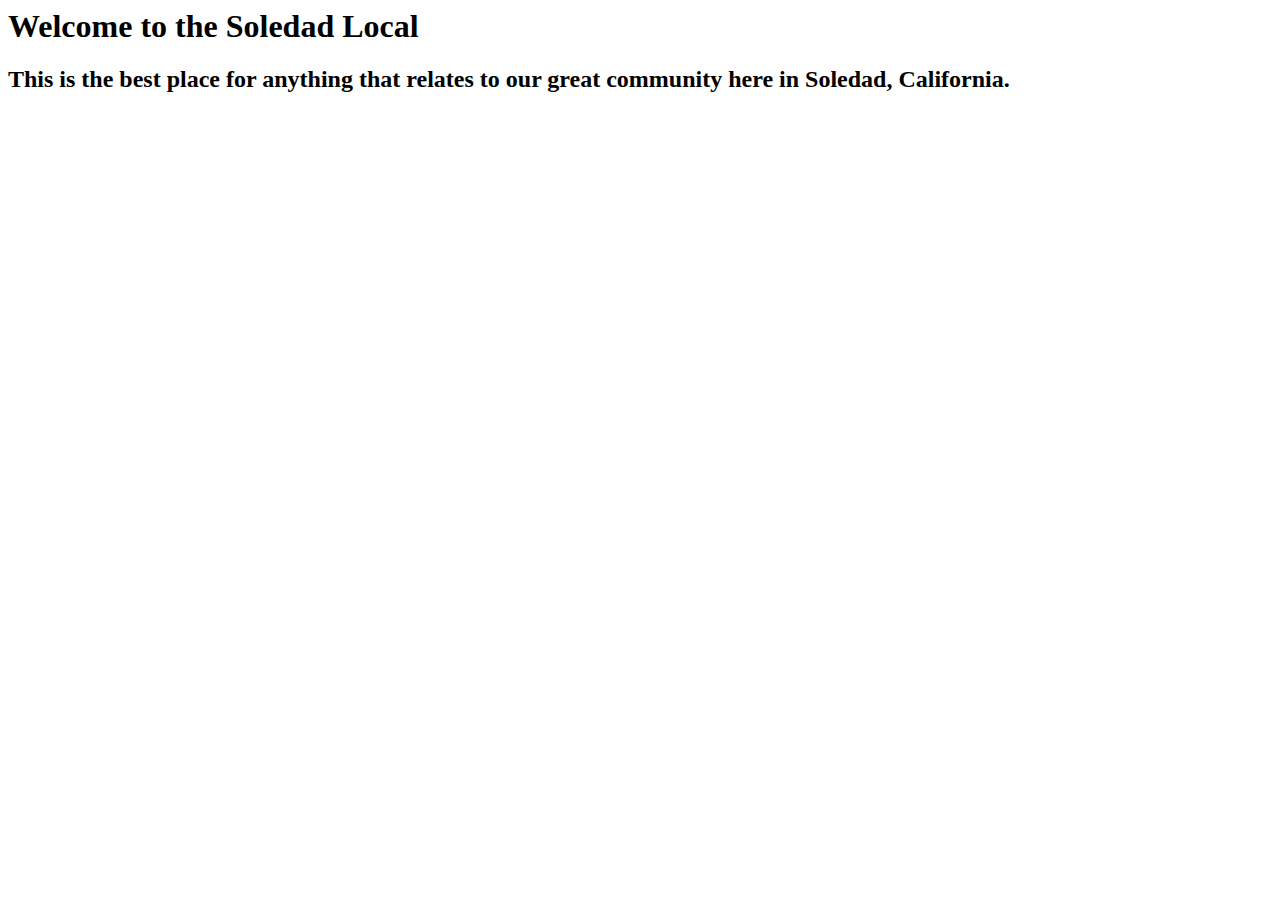
==== index.html @ 8171c096 "Fixing things" ====
<html>
    <head>
        <title>The Soledad Local</title>
    </head>

    <body>
        <div class ="image">
            <h1></h1>
        </div>
        <h1>Welcome to the Soledad Local</h1>
        <h2>This is the best place for anything that relates to our great community here in Soledad, California.</h2>
    </body>
</html>
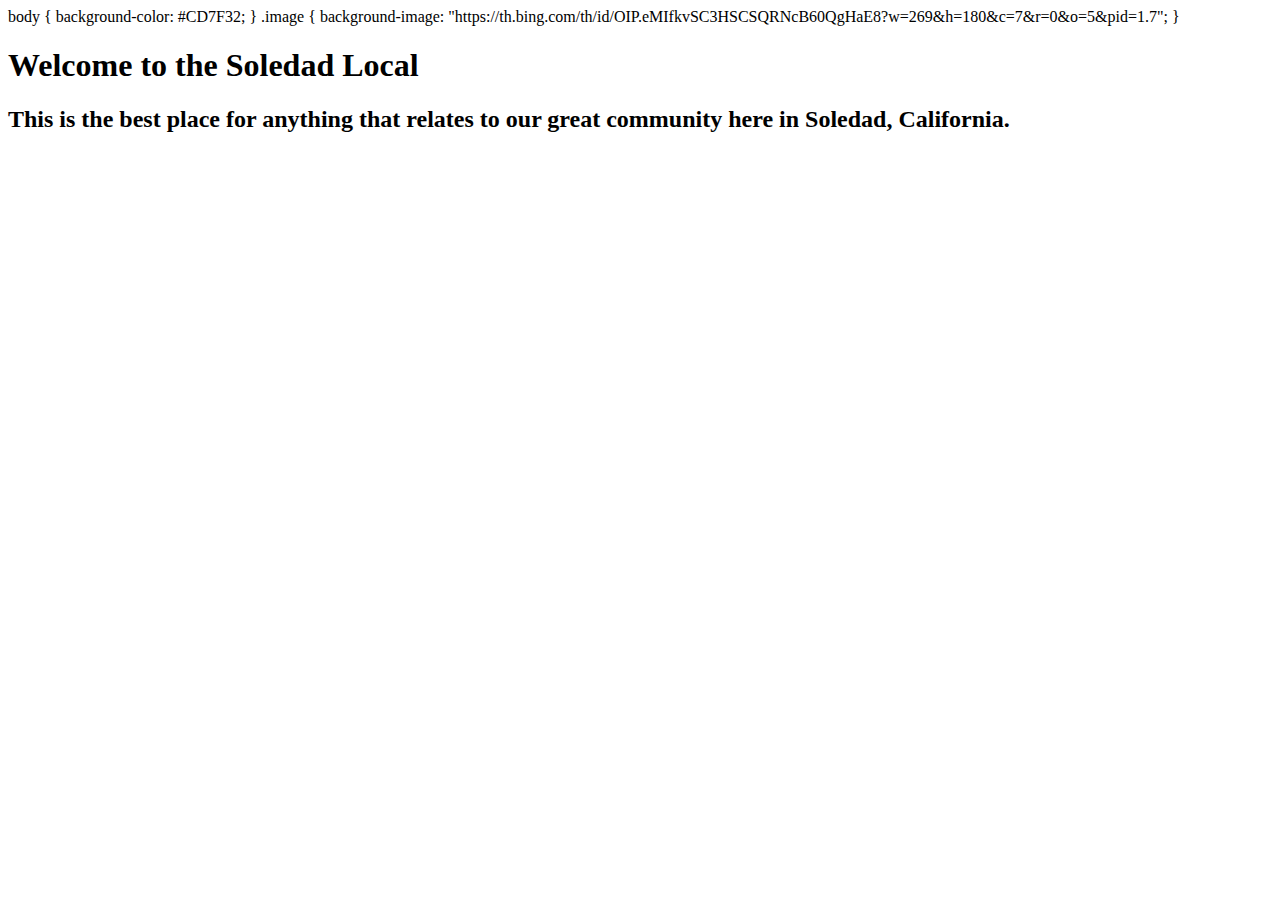
==== commit c51d0ddb: "Adding Pictures" ====
--- a/index.html
+++ b/index.html
@@ -1,6 +1,16 @@
 <html>
     <head>
         <title>The Soledad Local</title>
+        <div>
+            body {
+                background-color: #CD7F32;
+                
+            }
+            
+            .image {
+                background-image: "https://th.bing.com/th/id/OIP.eMIfkvSC3HSCSQRNcB60QgHaE8?w=269&h=180&c=7&r=0&o=5&pid=1.7";
+            }
+        </div>
     </head>
 
     <body>
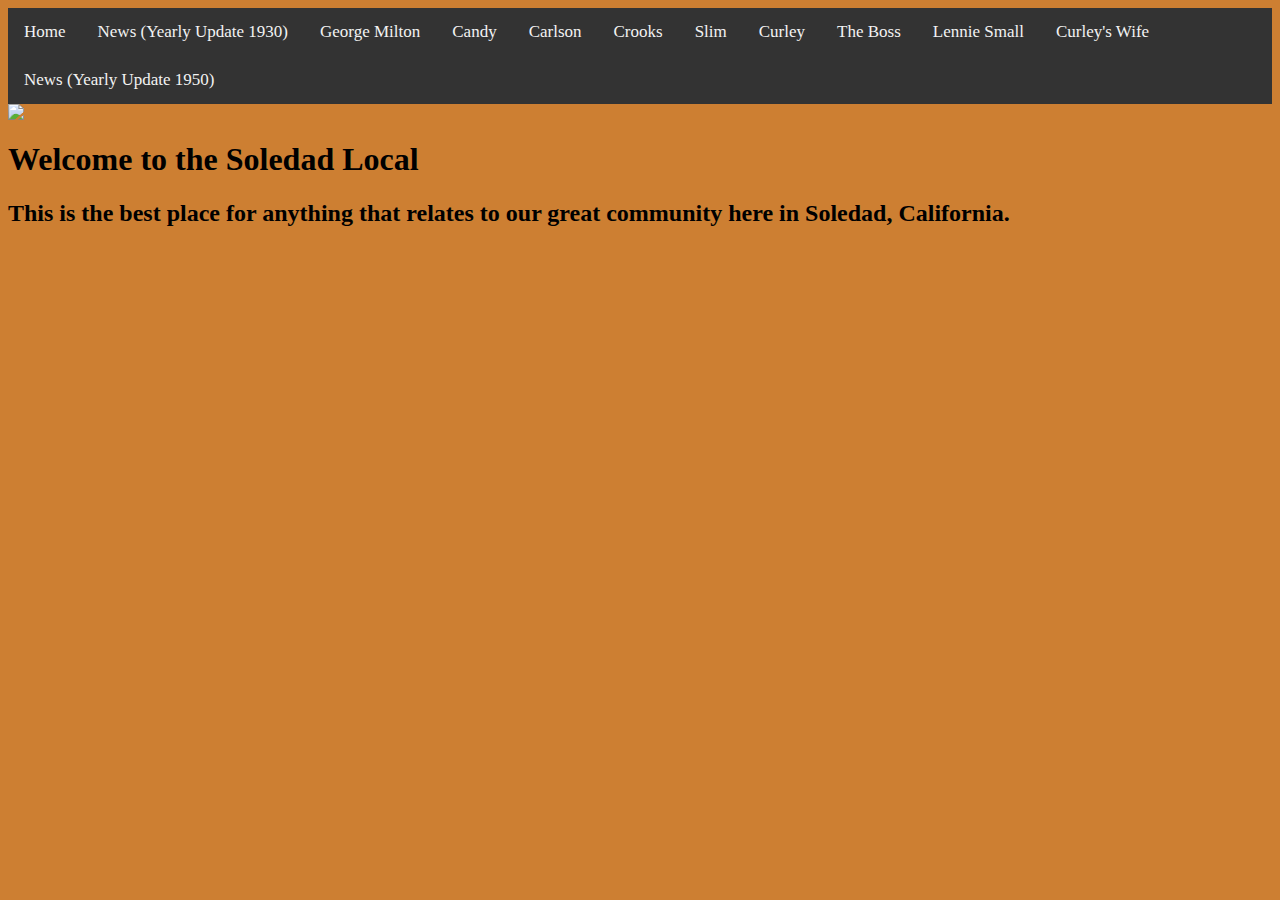
==== commit 61b15322: "Adding in pages and menu" ====
--- a/index.html
+++ b/index.html
@@ -1,22 +1,33 @@
 <html>
     <head>
         <title>The Soledad Local</title>
-        <div>
-            body {
-                background-color: #CD7F32;
-                
-            }
-            
-            .image {
-                background-image: "https://th.bing.com/th/id/OIP.eMIfkvSC3HSCSQRNcB60QgHaE8?w=269&h=180&c=7&r=0&o=5&pid=1.7";
-            }
-        </div>
+        <link rel="stylesheet" href = "styles.css">
     </head>
 
     <body>
+        <div class="topnav">
+            <a href="index.html">Home</a>
+            <a href="1930News.html">News (Yearly Update 1930)</a>
+            <a href="george.html">George Milton</a>
+            <a href="candy.html">Candy</a>
+            <a href="carlson.html">Carlson</a>
+            <a href="crooks.html">Crooks</a>
+            <a href="slim.html">Slim</a>
+            <a href="curley.html">Curley</a>
+            <a href="boss.html">The Boss</a>
+            <a href="lennie.html">Lennie Small</a>
+            <a href="purty.html">Curley's Wife</a>
+            <a href="1950News.html">News (Yearly Update 1950)</a>
+          </div>
+          
+          <div style="padding-left:16px">
+          </div>
         <div class ="image">
-            <h1></h1>
+        <image src="https://th.bing.com/th/id/OIP.eMIfkvSC3HSCSQRNcB60QgHaE8?w=269&h=180&c=7&r=0&o=5&pid=1.7"></image>
         </div>
+
+       
+
         <h1>Welcome to the Soledad Local</h1>
         <h2>This is the best place for anything that relates to our great community here in Soledad, California.</h2>
     </body>
--- a/styles.css
+++ b/styles.css
@@ -0,0 +1,44 @@
+body {
+    background-color: #CD7F32;
+    
+}
+
+.image {
+    background-position: center;
+    background-repeat: no-repeat;
+    background-size: cover;
+    position: relative;
+}
+
+.ads {
+    position: right;
+    padding: 10px;
+}
+
+.topnav {
+    overflow: hidden;
+    background-color: #333;
+}
+
+.topnav a {
+    float: left;
+    color: #f2f2f2;
+    text-align: center;
+    padding: 14px 16px;
+    text-decoration: none;
+    font-size: 17px;
+}
+
+.topnav a:hover {
+    background-color: #ddd;
+    color: black;
+}
+
+.topnav a.active {
+     background-color: #04AA6D;
+     color: white;
+}
+
+.home {
+
+}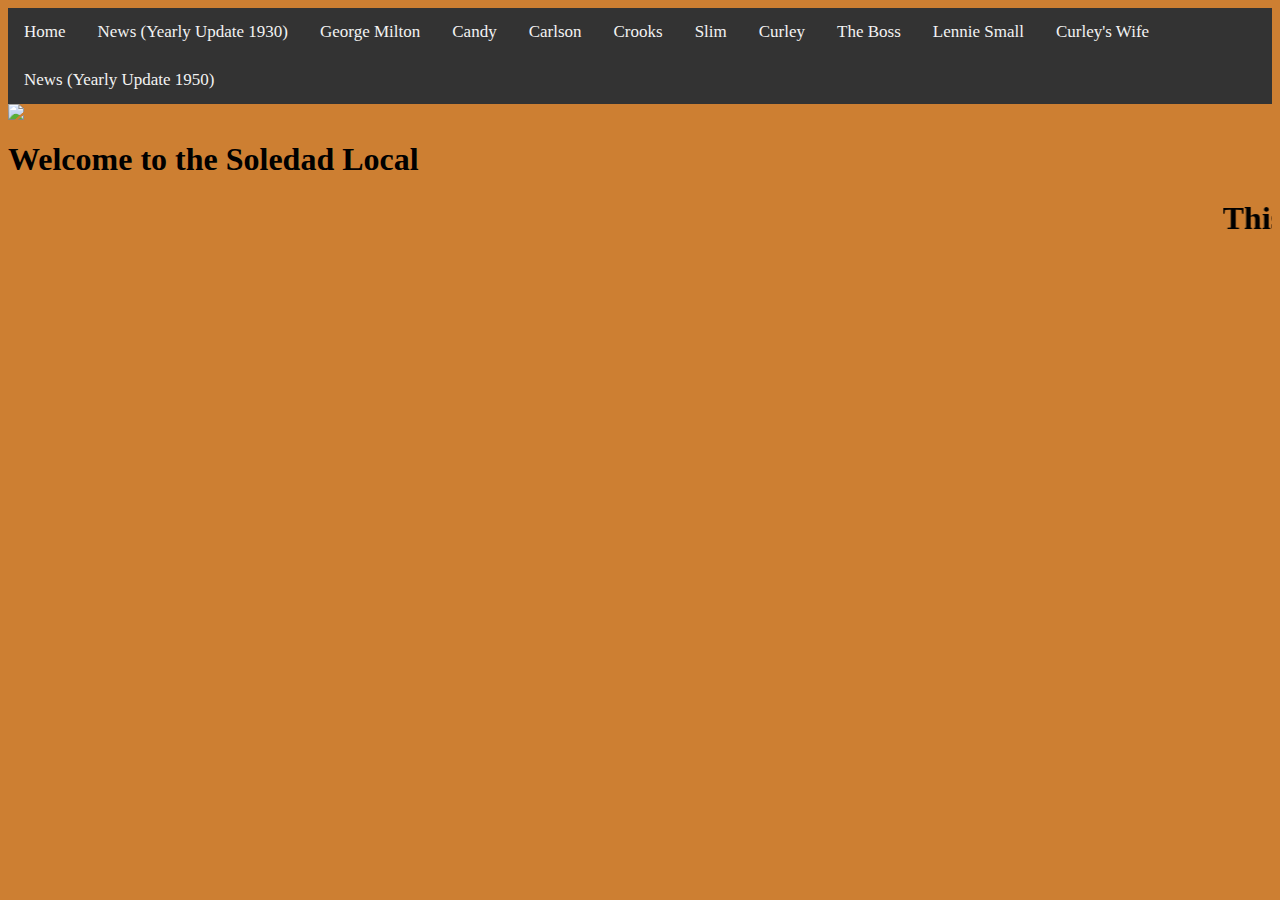
==== commit ec164c9d: "Changing Marquees" ====
--- a/index.html
+++ b/index.html
@@ -29,6 +29,6 @@
        
 
         <h1>Welcome to the Soledad Local</h1>
-        <h2>This is the best place for anything that relates to our great community here in Soledad, California.</h2>
+        <h1><marquee>This is the best place for anything that relates to our great community here in Soledad, California.</marquee></h1>
     </body>
 </html>--- a/styles.css
+++ b/styles.css
@@ -38,7 +38,3 @@
      background-color: #04AA6D;
      color: white;
 }
-
-.home {
-
-}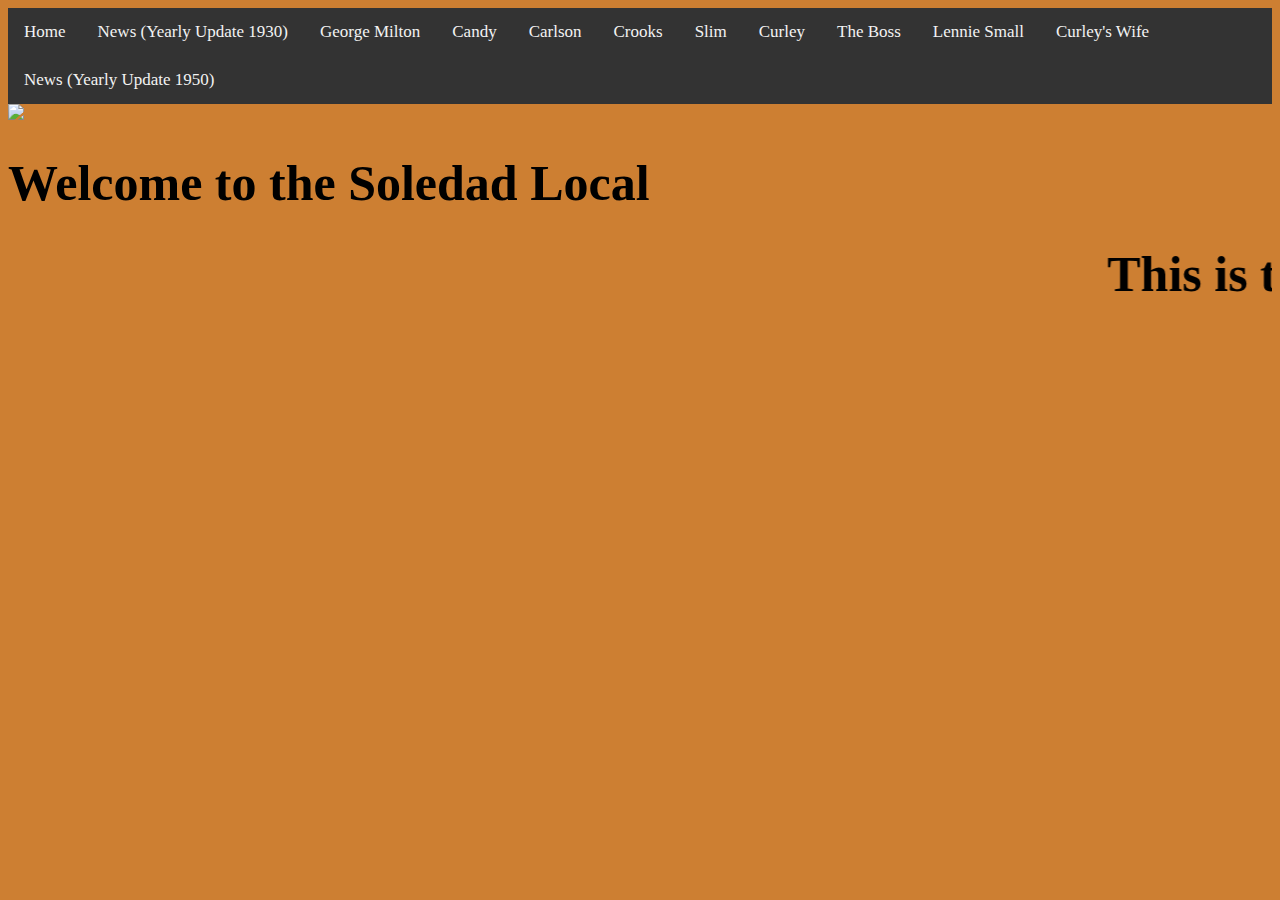
==== commit fb4c046c: "Marquee fixing" ====
--- a/index.html
+++ b/index.html
@@ -29,6 +29,6 @@
        
 
         <h1>Welcome to the Soledad Local</h1>
-        <h1><marquee>This is the best place for anything that relates to our great community here in Soledad, California.</marquee></h1>
+        <h1><marquee  scrollamount=20>This is the best place for anything that relates to our great community here in Soledad, California.</marquee></h1>
     </body>
 </html>--- a/styles.css
+++ b/styles.css
@@ -38,3 +38,15 @@
      background-color: #04AA6D;
      color: white;
 }
+
+.red {
+    text-shadow: 2px 2px red;
+}
+
+p {
+    font-size: 20px;
+}
+
+h1 {
+    font-size: 50px;
+}
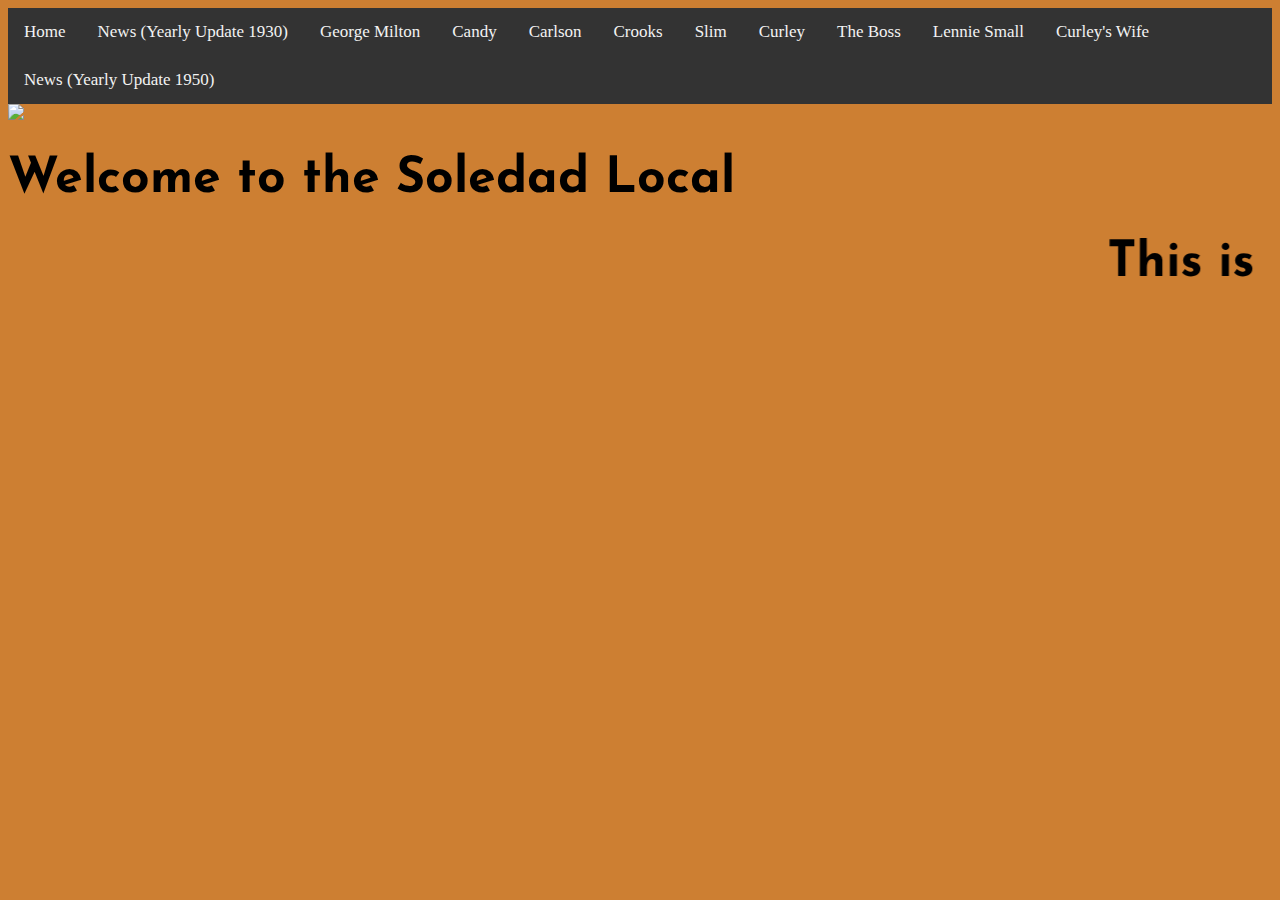
==== commit 962b98e3: "Updating everything" ====
--- a/index.html
+++ b/index.html
@@ -22,13 +22,24 @@
           
           <div style="padding-left:16px">
           </div>
+          <link href='https://fonts.googleapis.com/css?family=Josefin Sans' rel='stylesheet'>
+<style>
+h1 {
+    font-family: 'Josefin Sans';
+}
+
+p {
+    font-family: 'Josefin Sans';font-size: 22px;
+}
+</style>
         <div class ="image">
         <image src="https://th.bing.com/th/id/OIP.eMIfkvSC3HSCSQRNcB60QgHaE8?w=269&h=180&c=7&r=0&o=5&pid=1.7"></image>
         </div>
 
        
-
+        <div class ="index">
         <h1>Welcome to the Soledad Local</h1>
+        </div>
         <h1><marquee  scrollamount=20>This is the best place for anything that relates to our great community here in Soledad, California.</marquee></h1>
     </body>
 </html>--- a/styles.css
+++ b/styles.css
@@ -1,5 +1,6 @@
 body {
     background-color: #CD7F32;
+    
     
 }
 
@@ -50,3 +51,7 @@
 h1 {
     font-size: 50px;
 }
+
+.index {
+    font-size: 200px;
+}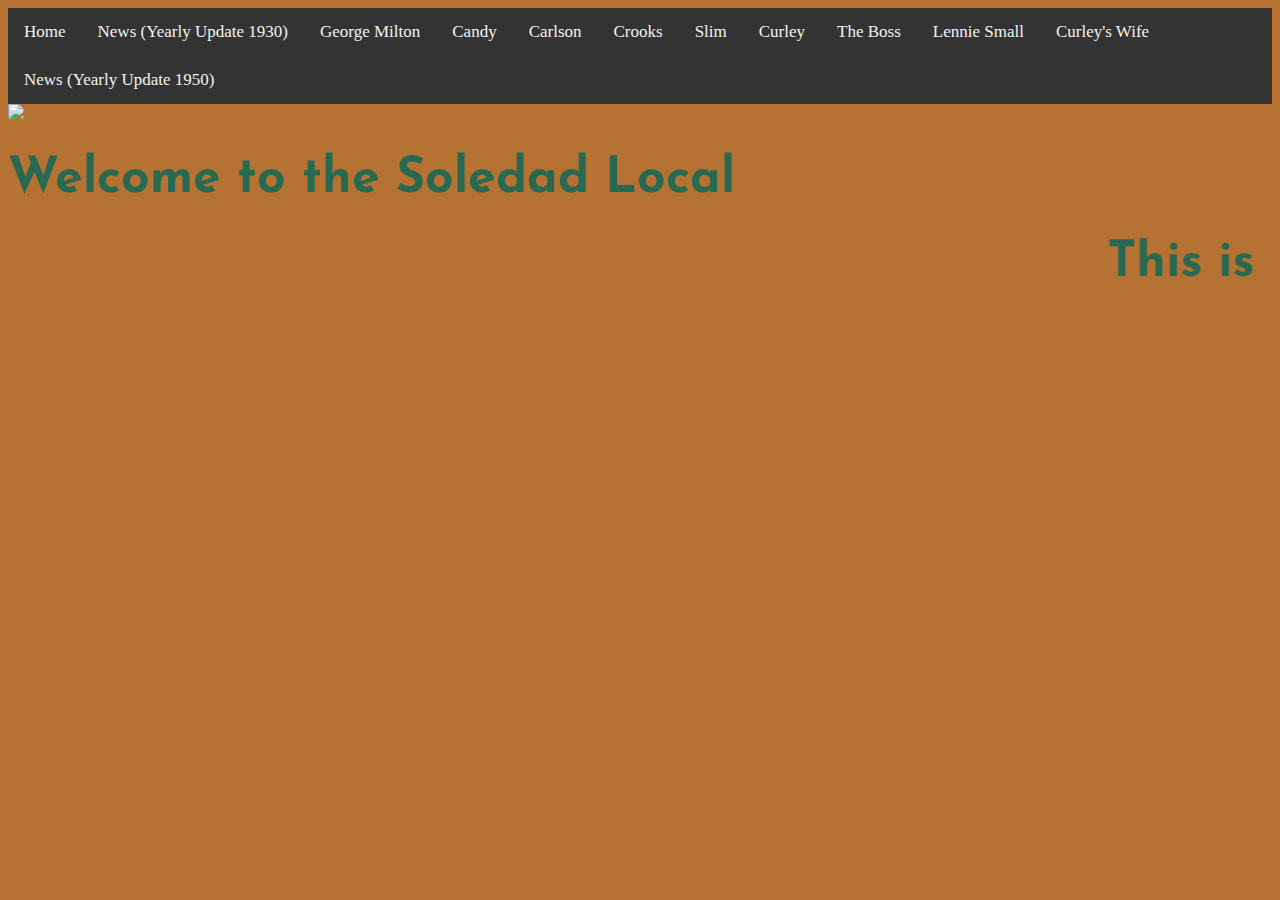
==== commit 8853e9de: "Updating the CSS" ====
--- a/index.html
+++ b/index.html
@@ -20,6 +20,7 @@
             <a href="1950News.html">News (Yearly Update 1950)</a>
           </div>
           
+          
           <div style="padding-left:16px">
           </div>
           <link href='https://fonts.googleapis.com/css?family=Josefin Sans' rel='stylesheet'>
@@ -32,10 +33,11 @@
     font-family: 'Josefin Sans';font-size: 22px;
 }
 </style>
+   
         <div class ="image">
         <image src="https://th.bing.com/th/id/OIP.eMIfkvSC3HSCSQRNcB60QgHaE8?w=269&h=180&c=7&r=0&o=5&pid=1.7"></image>
         </div>
-
+        <!--Add a scrolling newsbar with a solid 5 minutes of text-->
        
         <div class ="index">
         <h1>Welcome to the Soledad Local</h1>
--- a/styles.css
+++ b/styles.css
@@ -1,6 +1,6 @@
 body {
-    background-color: #CD7F32;
-    
+    background-color: #B67233;
+   
     
 }
 
@@ -42,16 +42,60 @@
 
 .red {
     text-shadow: 2px 2px red;
+    color: black;
 }
 
 p {
     font-size: 20px;
+    color: #2A4FB5;
 }
 
 h1 {
     font-size: 50px;
+    color: #286952;
 }
 
 .index {
     font-size: 200px;
+}
+
+h2 {
+    font-size: 50px;
+    color: #286952;
+}
+
+footer {
+    position: relative;
+    float: left;
+    width: 100%;
+    text-align: center;
+}
+
+#main {
+    float: left;
+    padding-left: 200px;
+    padding-right: 200px;
+    overflow: hidden;
+}
+
+#secondary_content {
+    position: relative;
+    float: left;
+    width: 125px;
+    right: 200px;
+    margin-left: -100%;
+    margin-bottom: -2000px;
+    padding-bottom: 2000px;
+}
+
+#main_content {
+    position: relative;
+    float: left;
+    width: 100%;
+    margin-bottom: -2000px;
+    padding-bottom: 2000px;
+}
+
+h4 {
+    font-size: 40px;
 }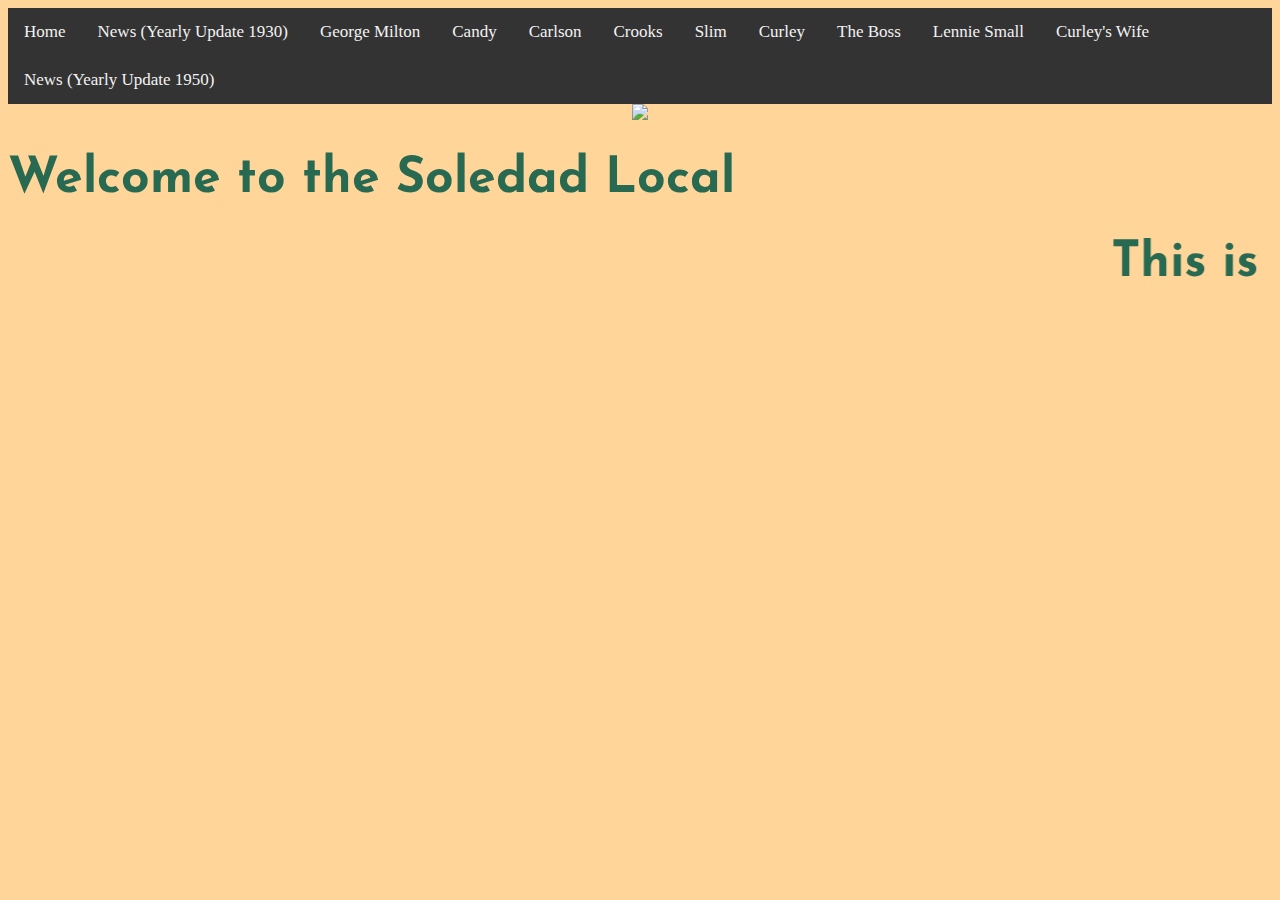
==== commit a1522b69: "Update index.html" ====
--- a/index.html
+++ b/index.html
@@ -33,9 +33,10 @@
     font-family: 'Josefin Sans';font-size: 22px;
 }
 </style>
-   
+   <center>
         <div class ="image">
         <image src="https://th.bing.com/th/id/OIP.eMIfkvSC3HSCSQRNcB60QgHaE8?w=269&h=180&c=7&r=0&o=5&pid=1.7"></image>
+    </center>
         </div>
         <!--Add a scrolling newsbar with a solid 5 minutes of text-->
        
--- a/styles.css
+++ b/styles.css
@@ -1,5 +1,5 @@
 body {
-    background-color: #B67233;
+    background-color: #FFD59A;
    
     
 }
@@ -69,6 +69,9 @@
     float: left;
     width: 100%;
     text-align: center;
+    border-color: red;
+    border: 10px;
+    
 }
 
 #main {
